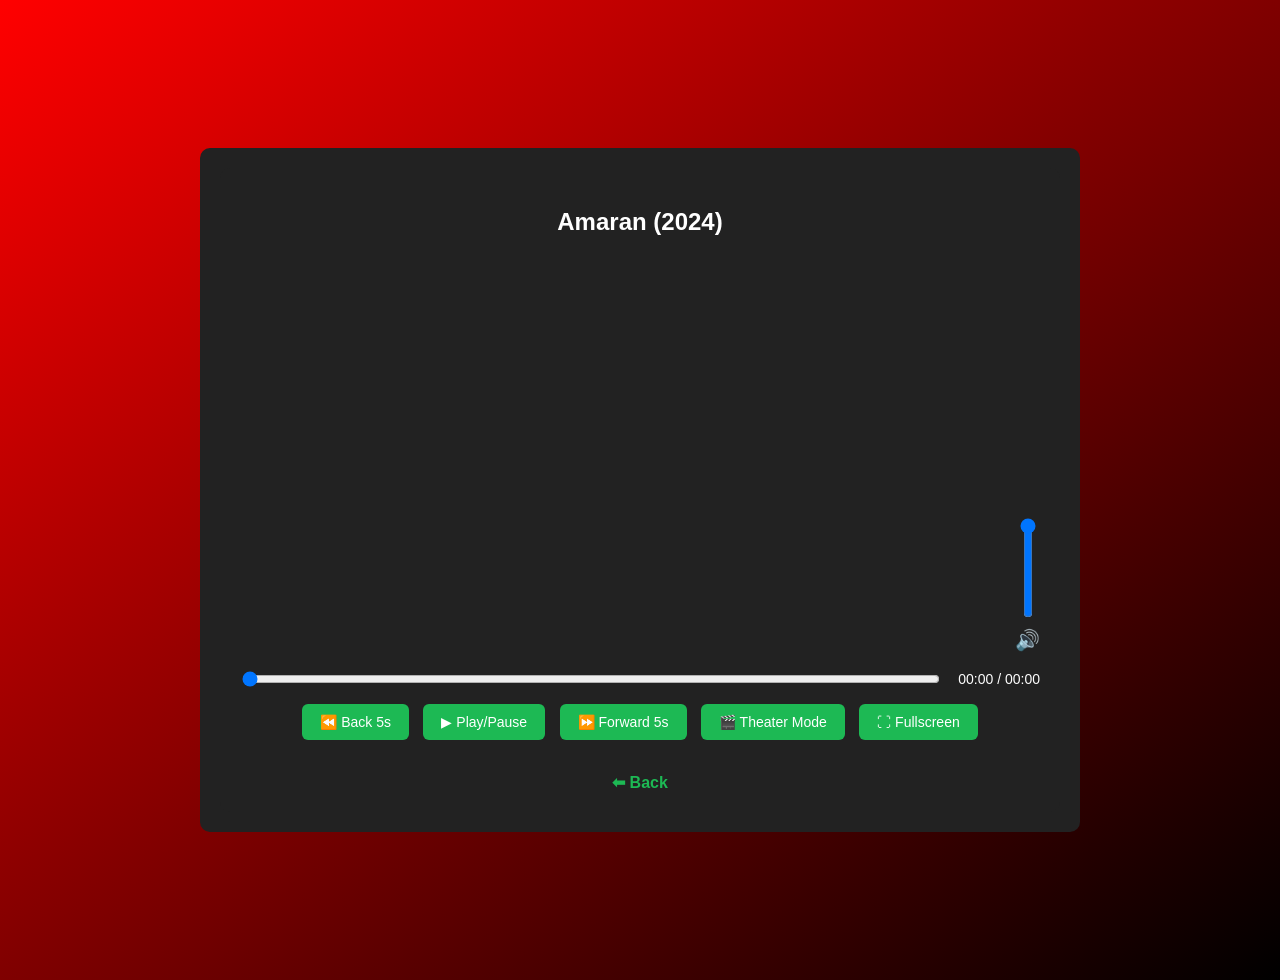
==== video.html @ 42957b29 "Project folder" ====
<!DOCTYPE html>
<html lang="en">
<head>
  <meta charset="UTF-8">
  <meta name="viewport" content="width=device-width, initial-scale=1.0">
  <title>Mufasa Trailer</title>
  <link rel="stylesheet" href="style.css">
</head>
<body class="video-page">
  <div class="video-container">
    <div class="video-container" id="videoContainer">
        <h2>Amaran (2024)</h2>
    
        <!-- Video -->
        <video id="myVideo" width="800">
          <source src="https://test-rupak.s3.ap-south-1.amazonaws.com/Amaran.mkv" type="video/mp4">
          Your browser does not support video playback.
        </video>
    
        <!-- Progress & Time -->
        <div class="progress-container">
            <input type="range" id="progressBar" value="0" min="0" step="0.1">
            <div id="timeDisplay">00:00 / 00:00</div>
         </div>
        <!-- Custom Controls -->
        <div class="controls">
          <button onclick="skip(-5)">⏪ Back 5s</button>
          <button onclick="togglePlay()">▶ Play/Pause</button>
          <button onclick="skip(5)">⏩ Forward 5s</button>
          <button onclick="toggleTheater()">🎬 Theater Mode</button>
          <button onclick="toggleFullscreen()">⛶ Fullscreen</button>
          <!-- Volume Control -->
          <div class="volume-wrapper">
            <span class="volume-icon">🔊</span>
            <input type="range" id="volumeBar" min="0" max="1" step="0.05" value="1" orient="vertical">
          </div>
        </div>
    
        <br>
        <a href="index.html" class="back-btn">⬅ Back</a>
    
  </div>

  <script>
    const video = document.getElementById("myVideo");
    const container = document.getElementById("videoContainer");
    const progressBar = document.getElementById("progressBar");
    const timeDisplay = document.getElementById("timeDisplay");
    const volumeBar = document.getElementById("volumeBar")

    // Format time as mm:ss
    function formatTime(time) {
      let minutes = Math.floor(time / 60);
      let seconds = Math.floor(time % 60);
      if (minutes < 10) minutes = "0" + minutes;
      if (seconds < 10) seconds = "0" + seconds;
      return minutes + ":" + seconds;
    }
    // Update progress bar and time
    video.addEventListener("timeupdate", () => {
      progressBar.value = video.currentTime;
      timeDisplay.textContent = `${formatTime(video.currentTime)} / ${formatTime(video.duration)}`;
    });

    // Set max value when metadata is loaded
    video.addEventListener("loadedmetadata", () => {
      progressBar.max = video.duration;
      timeDisplay.textContent = `00:00 / ${formatTime(video.duration)}`;
    });

    // Seek when user moves progress bar
    progressBar.addEventListener("input", () => {
      video.currentTime = progressBar.value;
    });

    
    // Volume Control
    volumeBar.addEventListener("input", () => {
      video.volume = volumeBar.value;
    });



    // Play / Pause toggle
    function togglePlay() {
      if (video.paused) {
        video.play();
      } else {
        video.pause();
      }
    }

    // Skip forward/backward
    function skip(seconds) {
      video.currentTime += seconds;
    }

    // Toggle Theater Mode
    function toggleTheater() {
      container.classList.toggle("theater");
    }

    // Toggle Fullscreen
    function toggleFullscreen() {
      if (!document.fullscreenElement) {
        // Request fullscreen on the VIDEO itself
        if (video.requestFullscreen) {
          video.requestFullscreen();
        } else if (video.webkitRequestFullscreen) { // Safari
          video.webkitRequestFullscreen();
        } else if (video.msRequestFullscreen) { // IE11
          video.msRequestFullscreen();
        }
      } else {
        if (document.exitFullscreen) {
          document.exitFullscreen();
        } else if (document.webkitExitFullscreen) { // Safari
          document.webkitExitFullscreen();
        } else if (document.msExitFullscreen) { // IE11
          document.msExitFullscreen();
        }
      }
    }
  </script>
</body>
</html>
---- style.css ----
/* General Reset */
body {
    margin: 0;
    font-family: Arial, sans-serif;
    background: linear-gradient(to bottom right, red, black);
    color: #fff;
    display: flex;
    justify-content: center;
    align-items: center;
    height: 100vh; /* Full screen height */
  }
  
  /* Layout Container */
  .container {
    display: flex;
    align-items: flex-start;
    padding: 30px;
    gap: 30px;
  }
  
  /* Left Side Poster */
  .left img {
    width: 300px;
    border-radius: 10px;
    box-shadow: 0 5px 15px rgba(0,0,0,0.5);
  }
  
  /* Right Side Info */
  .right {
    max-width: 600px;
  }
  
  .right h1 {
    margin: 0 0 10px;
  }
  
  .right p {
    line-height: 1.6;
    margin: 10px 0;
  }
  
  button {
    background-color: #1db954;
    color: white;
    border: none;
    padding: 12px 24px;
    border-radius: 6px;
    font-size: 16px;
    cursor: pointer;
    margin-top: 20px;
  }
  
  button:hover {
    background-color: #17a34a;
  }
  
  /* Video Page */
  .video-page {
    text-align: center;
    padding: 40px;
  }
  
  .video-container {
    display: inline-block;
    background: #222;
    padding: 20px;
    border-radius: 10px;
    position: relative;
  }
  /* Progress Bar & Time */
    .progress-container {
        display: flex;
        align-items: center;
        justify-content: space-between;
        margin: 10px 0;
        width: 100%;
        max-width: 800px;
    }
  
  #progressBar {
    flex: 1;
    margin-right: 10px;
    cursor: pointer;
  }
  
  #timeDisplay {
    min-width: 90px;
    font-size: 14px;
    color: #fff;
    text-align: right;
  }
  
  .back-btn {
    display: inline-block;
    margin-top: 15px;
    color: #1db954;
    text-decoration: none;
    font-weight: bold;
  }
  
  .back-btn:hover {
    text-decoration: underline;
  }
  
  
/* Theater Mode */
.video-container.theater {
    width: 95%;
    max-width: 1200px;
  }
  
  .video-container.theater video {
    width: 100%;
  }
  
  /* Custom Controls */
  .controls {
    margin-top: 15px;
  }
  
  .controls button {
    background: #1db954;
    border: none;
    padding: 10px 18px;
    margin: 0 5px;
    border-radius: 6px;
    color: white;
    cursor: pointer;
    font-size: 14px;
  }
  
  .controls button:hover {
    background: #17a34a;
  }


/* Wrapper for positioning volume inside video */
.video-wrapper {
    position: absolute;
    display: block;
  }
  
  /* Volume control (bottom-right) */
  .volume-wrapper {
    position: absolute;
    bottom: 160px;             /* adjust this to sit just above the progress bar */
    right: 20px;

    display: flex;
    flex-direction: column-reverse;
    align-items: center;
    cursor: pointer;
  }
  
  /* Volume icon */
  .volume-icon {
    font-size: 20px;
    color: #fff;
    margin-top: 5px;
    user-select: none;
  }
  
  /* Hidden vertical slider */
  #volumeBar {
    writing-mode: bt-lr;              /* makes slider vertical */
    -webkit-appearance: slider-vertical;
    width: 8px;
    height: 100px;
    margin-bottom: 5px;
    display: block;                    /* hidden until hover */
  }
  
  /* Show slider on hover */
  .volume-wrapper:hover #volumeBar {
    display: block;
  }


  /* -------------------- Mobile View -------------------- */
@media (max-width: 600px) {


  .container {
    flex-direction: column;
    align-items: center;
    padding: 10px;
    gap: 16px;
    width: 100%;
  }

  .left img {
    width: 100%;
    max-width: 280px;
    height: auto;
    border-radius: 12px;
    box-shadow: 0 4px 12px rgba(0,0,0,0.4);
  }

  .right {
    width: 100%;
    max-width: 90%;
    text-align: center;
  }

  .right h1 {
    font-size: 18px;
    margin-bottom: 8px;
    line-height: 1.2;
  }

  .right p {
    font-size: 13px;
    line-height: 1.5;
    margin-bottom: 10px;
  }

  button {
    background-color: #1db954;
    color: white;
    border: none;
    font-size: 13px;
    padding: 6px 12px;
    margin-top: 10px;
    border-radius: 4px;
  }

  /* Optional: center buttons below content */
  .right button {
    display: block;
    margin: 10px auto 0 auto;
  }



  /* Container */
  .video-container {
    width: 90%;
    padding: 12px;
    border-radius: 12px;
    background: #1c1c1c;        /* cleaner dark background */
    box-shadow: 0 4px 12px rgba(0,0,0,0.3);
  }

  /* Title */
  h2 {
    font-size: 16px;
    text-align: center;
    color: #ffffff;
    margin-bottom: 8px;
  }

  /* Video player */
  video {
    width: 100%;
    border-radius: 8px;
  }

  /* Volume icon above progress bar */
  .volume-wrapper {
    position: absolute;          /* removes floating */
    display: flex;
    bottom: 170px;             /* adjust this to sit just above the progress bar */
    right: 20px;
    flex-direction: column-reverse;
    justify-content: center;
    margin-bottom: 10px;       /* sits above progress bar */
  }

  .volume-wrapper .volume-icon {
    font-size: 10px;
    color: #00d9ff;
    cursor: pointer;
    margin-right: 5px;
  }


  #volumeBar {
    writing-mode: bt-lr;              /* makes slider vertical */
    -webkit-appearance: slider-vertical;
    width: 5px;
    height: 50px;
    margin-bottom: 5px;
    display: none; 
    accent-color: #00d9ff;
  }

/* Show slider on hover */
.volume-wrapper:hover #volumeBar {
  display: block;
}

  /* Progress bar section */
  .progress-container {
    display: flex;
    align-items: center;
    justify-content: space-between;
    gap: 10px;
    margin: 5px 0;
  }

  #progressBar {
    flex: 1;
    height: 4px;
    accent-color: #00d9ff;
  }

  #timeDisplay {
    font-size: 12px;
    color: #ccc;
    min-width: 60px;
    text-align: right;
  }

  /* Controls — compact buttons in 2 rows */
  .controls {
    display: grid;
    grid-template-columns: repeat(2, 1fr);
    gap: 6px;
    margin-top: 8px;
  }

  .controls button {
    background: #4ade80;
    border: none;
    padding: 4px 6px;
    font-size: 10px;
    color: #000;
    border-radius: 6px;
    cursor: pointer;
    transition: background 0.2s ease;
    margin: 3px;
  }

  .controls button:hover {
    background: #00b4cc;
  }

  /* Back button below controls */
  .back-btn {
    display: block;
    margin: 12px auto 0 auto;
    text-align: center;
    font-size: 13px;
    color: #4ade80;         /* soft green */
    background: transparent;
    border: none;
    cursor: pointer;
  }

  .back-btn:hover {
    text-decoration: underline;
  }
}
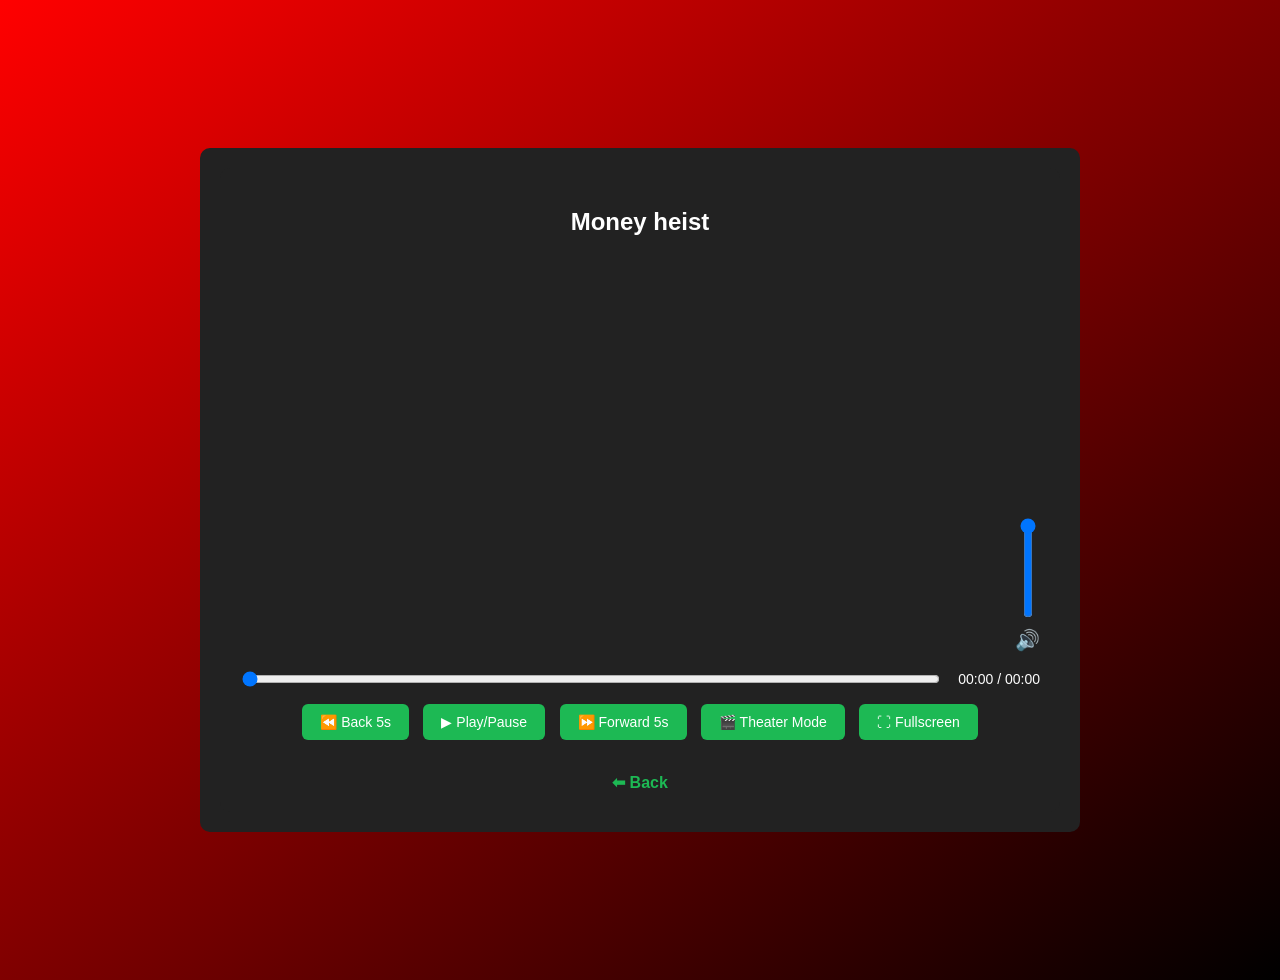
==== commit 0c14c822: "Update video.html Changing source url" ====
--- a/video.html
+++ b/video.html
@@ -3,17 +3,17 @@
 <head>
   <meta charset="UTF-8">
   <meta name="viewport" content="width=device-width, initial-scale=1.0">
-  <title>Mufasa Trailer</title>
+  <title>Movie page</title>
   <link rel="stylesheet" href="style.css">
 </head>
 <body class="video-page">
   <div class="video-container">
     <div class="video-container" id="videoContainer">
-        <h2>Amaran (2024)</h2>
+        <h2>Money heist</h2>
     
         <!-- Video -->
         <video id="myVideo" width="800">
-          <source src="https://test-rupak.s3.ap-south-1.amazonaws.com/Amaran.mkv" type="video/mp4">
+          <source src="https://streamtape.com/e/j64l4xxywvTz0R7" type="video/mp4">
           Your browser does not support video playback.
         </video>
     
